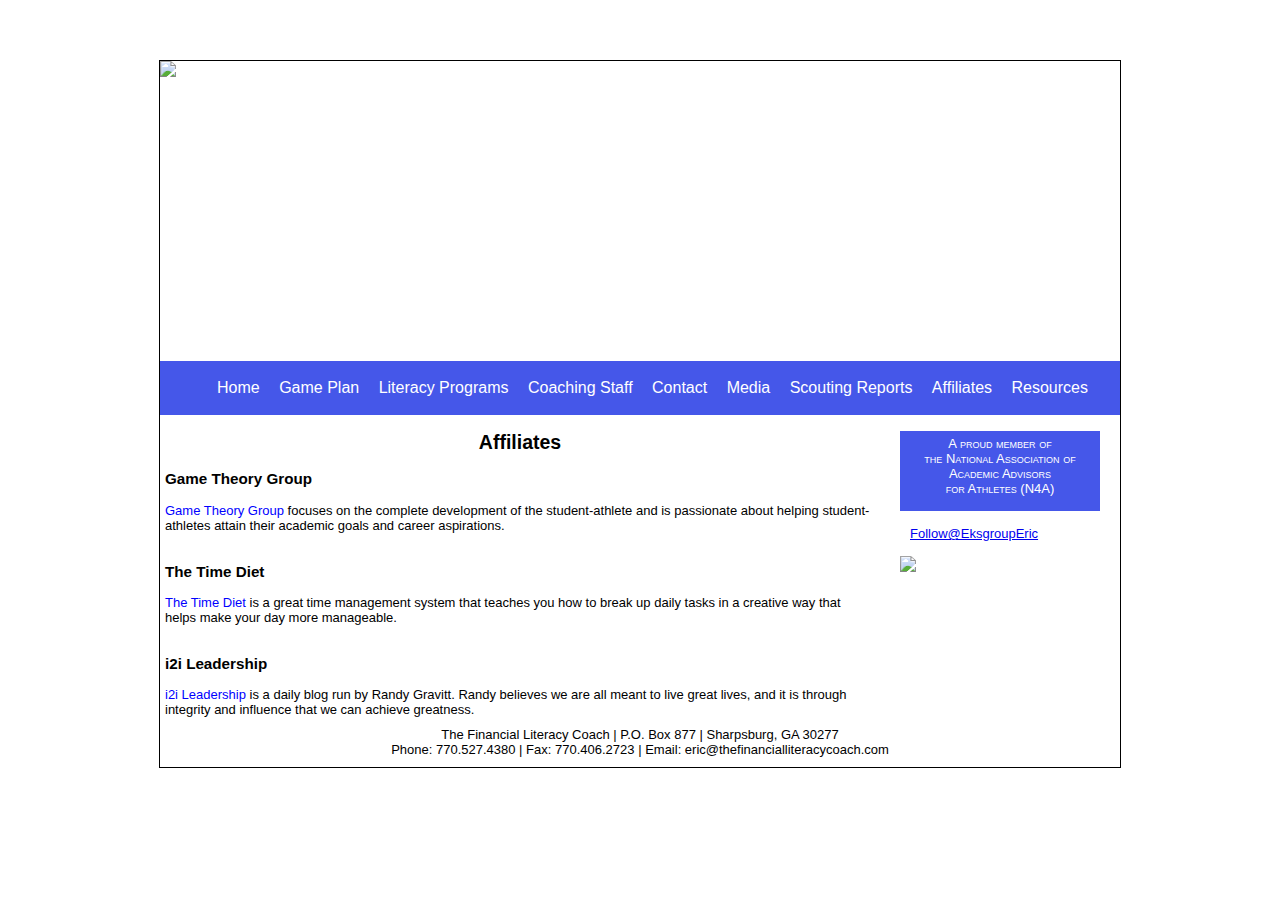
==== affiliates.html @ 05643192 "Initial commit for TFLC website" ====
<!doctype html>
<html>
<head>
	<meta charset="UTF-8">
	<title>EKS Group Presents The Financial Literacy Coach</title>
	<link href="css/eks.css" rel="stylesheet" type="text/css">
        <!--[if lt IE 9]>
	<script>
		document.createElement('header');
		document.createElement('nav');
		document.createElement('section');
		document.createElement('article');
		document.createElement('aside');
		document.createElement('footer');
		document.createElement('hgroup');
	</script>
	<![endif]-->
    
</head>
<body>

<div id="espn-widget" align="center">
<script type="text/javascript" src="http://cdn.widgetserver.com/syndication/subscriber/InsertWidget.js"></script>
<script type="text/javascript">if (WIDGETBOX) WIDGETBOX.renderWidget('16e6b871-1ce8-438a-8155-e8bea74e5fd1');</script>
<noscript>Get the <a href="http://www.widgetbox.com/widget/espn-bottomline-20">ESPN Bottomline 2.0</a> widget and many other <a href="http://www.widgetbox.com/">great free widgets</a> at <a href="http://www.widgetbox.com">Widgetbox</a>! Not seeing a widget? (<a href="http://docs.widgetbox.com/using-widgets/installing-widgets/why-cant-i-see-my-widget/">More info</a>)</noscript>
</div> <!-- End ESPN Widget Div -->

<div id="wrapper">

<header> <img src="images/financial-literacy-header.jpg" /> </header>

<nav>
	<ul>
       	<li class="nav"><a class="nav" href="index.html">Home</a></li>
        <li class="nav"><a class="nav" href="gameplan.html">Game Plan</a></li>
        <li class="nav"><a class="nav" href="literacy-programs.html">Literacy Programs</a></li>
        <li class="nav"><a class="nav" href="staff.html">Coaching Staff</a></li>
        <li class="nav"><a class="nav" href="contact.html">Contact</a></li>
        <li class="nav"><a class="nav" href="media.html">Media</a></li>
        <li class="nav"><a class="nav" href="scouting-report.html">Scouting Reports</a></li>
        <li class="nav"><a class="nav" href="affiliates.html">Affiliates</a></li>
        <li class="nav"><a class="nav" href="resources.html">Resources</a></li>
    </ul>
</nav>

<div id="main-content" class="group">
	<div id="text-content">
    	<center><h2>Affiliates</h2></center>
        <h3>Game Theory Group</h3>
        <a class="content" href="http://gametheorygroup.com/" target="_blank">Game Theory Group</a> focuses on the complete development of the
        student-athlete and is passionate about helping student-athletes attain their academic goals and career aspirations.
        <br /><br />
        <h3>The Time Diet</h3>
        <a class="content" href="http://timediet.wordpress.com/" target="_blank">The Time Diet</a> is a great time management system that teaches you
        how to break up daily tasks in a creative way that helps make your day more manageable.
        <br /><br />
        <h3>i2i Leadership</h3>
        <a class="content" href="http://i2ileadership.org/" target="_blank">i2i Leadership</a> is a daily blog run by Randy Gravitt.  Randy believes we
        are all meant to live great lives, and it is through integrity and influence that we can achieve greatness.
        
        
    	
    </div> <!-- End Text Content Div -->
   <div id="twitter-button">
    	<a href="https://twitter.com/EksgroupEric" class="twitter-follow-button" data-show-count="false" data-size="large">
        	Follow@EksgroupEric
        </a>
		<script>
			!function(d,s,id){var js,fjs=d.getElementsByTagName(s)[0];
			if(!d.getElementById(id)){js=d.createElement(s);
			js.id=id;
			js.src="http://platform.twitter.com/widgets.js";
			fjs.parentNode.insertBefore(js,fjs);
			}
			}
			(document,"script","twitter-wjs");			
        </script>
    </div> <!-- End Twitter Button Div -->
    <div id="blue-standout">
    	A proud member of<br>the National Association of Academic Advisors <br />for Athletes (N4A)
    </div> <!-- End Blue Standout Div -->
    
    <img class="sidebar-img-one" src="images/SidebarImages/VolleyBall.jpg">
    
</div> <!-- End Main Div -->
<footer>
	<center>The Financial Literacy Coach | P.O. Box 877 | Sharpsburg, GA 30277</center>
	<center>Phone: 770.527.4380 | Fax: 770.406.2723 | Email: <a class="footer" href="mailto:eric@thefinancialliteracycoach.com">
    		eric@thefinancialliteracycoach.com</a></center>
</footer>
</div> <!-- End Wrapper Div -->
</body>
</html>
---- css/eks.css ----
@charset "utf-8";
/* CSS Document */

/*** 
Hyperlink Configurations
***/
a.nav:link { text-decoration:none;color:#ffffff;}
a.nav:visited { text-decoration:none;color:#ffffff;}
a.nav:active { text-decoration:none;color:#F00;}
a.nav:hover { text-decoration:none;color:#000000;}

a.resource:link { text-decoration:none;color:#00F;}
a.resource:visited { text-decoration:none;color:#00F;}
a.resource:active { text-decoration:none;color:#000000;}
a.resource:hover { text-decoration:underline;color:#F00;}	

a.content:link { text-decoration:none;color:#00F;}
a.content:visited { text-decoration:none;color:#00F;}
a.content:active { text-decoration:none;color:#000000;}
a.content:hover { text-decoration:underline;color:#F00;}

a.footer:link { text-decoration:none;color:#000;}
a.footer:visited { text-decoration:none;color:#000;}
a.footer:active { text-decoration:none;color:#000000;}
a.footer:hover { text-decoration:underline;color:#4557e9;}

.clear {
    clear: both;
    display: block;
    overflow: hidden;
    visibility: hidden;
    width: 0;
    height: 15px;
  }

#bio-eric {
	position:relative;
	cursor:pointer;
	color:#00F;
	left:110px;
}

#bio-aaron {
	position:relative;
	cursor:pointer;
	color:#00F;
}

#bio-danny {
	position:relative;
	cursor:pointer;
	color:#00F;
}

#spacer { }

h2, h3 {
	font-family:Arial, Helvetica, sans-serif;
}

/*** 
Clear Fix
***/
.group:after {
	visibility: hidden;
	display: block;
	content: "";
	clear: both;
	height: 0;
}
* html .group             { zoom: 1; } /* IE6 */
*:first-child+html .group { zoom: 1; } /* IE7 */

/***
Body
****/
body {
	font-family:Arial, Helvetica, sans-serif;
	font-size:13px;
	margin:0px;
	border:0px;
	padding:0px;
	background-image:url(../images/football-field.jpg);
}

div#wrapper {
	width:960px;
	margin:auto;
	background-color:#FFF;
	border:1px solid black;
}

/***
Header/Nav/Widget
****/
#espn-widget {
	position:relative;
	width:960px;
	height:60px;
	margin:0px auto;
}

header {
	position:relative;
	height:300px;
	margin:0px;
	border:0px;
	padding:0px;
}

nav {
	background-color:#4557e9;
	margin:0px;
	border:2px solid #4557e9;
	padding:0px;
	height:50px;
	font-size:16px;
	display:block;
}

ul li.nav {
	position:relative;
	display:inline;
	margin:0px;
	border:5px;
	padding-left:15px;
}

/***
Content Pane
****/

div#main-content {
	position:relative;
	margin:0px;
	border:0px;
	padding:0px;
	width:960px;
}

div#text-content {
	position:relative;
	top:0px;
	left:5px;
	margin:0px;
	border:0px;
	padding:0px;
	width:710px;
}

img#homepage-content-img {
	position:relative;
	top:0px;
	left:10px;
	margin:0px;
	border:0px;
	padding:0px;
}

img#homepage-title-img {
	position:relative;
	left:140px;
}

.bio-image {
	float:left;
	display:inline-block;
}

.bio-image-aaron {
	float:left;
	relative:50px;
}

#hidden-bio-content-eric {
	margin:0px 0px 0px 110px;
}

#hidden-bio-content-aaron {
	margin:0px 0px 0px 110px;
}

#hidden-bio-content-danny {
	margin:0px 0px 0px 110px;
}
	


/***
Sidebar Pane
****/
div#blue-standout {
	position:absolute;
	top:0px;
	left:740px;
	height:70px;
	width:190px;
	color:white;
	background-color:#4557e9;
	text-align:center;
	font-size:13px;
	font-variant:small-caps;
	margin:0px;
	border:0px;
	padding:5px 5px 5px 5px;
}

div#twitter-button {
	position:absolute;
	top:95px;
	left:750px;
}

div#homepage-sidebar-txt {
	position:absolute;
	top:135px;
	left:740px;
	width:200px;
	height:325px;
	font-size:18px;
}

.sidebar-img-one {
	position:absolute;
	top:125px;
	left:740px;
}

.sidebar-img-two {
	position:absolute;
	top:350px;
	left:740px;
}

.sidebar-img-three {
	position:absolute;
	top:575px;
	left:740px;
}

.sidebar-img-four {
	position:absolute;
	top:800px;
	left:740px;
}

.sidebar-img-five {
	position:absolute;
	top:1025px;
	left:740px;
}

.sidebar-img-six {
	position:absolute;
	top:1250px;
	left:740px;
}

.sidebar-img-seven {
	position:absolute;
	top:1475px;
	left:740px;
}

/***
Contact Form
****/
:invalid { 
  border-color: #4557e9;
  -webkit-box-shadow: 0 0 5px rgba(255, 0, 0, .8);
  -moz-box-shadow: 0 0 5px rbba(255, 0, 0, .8);
  -o-box-shadow: 0 0 5px rbba(255, 0, 0, .8);
  -ms-box-shadow: 0 0 5px rbba(255, 0, 0, .8);
  box-shadow:0 0 5px rgba(255, 0, 0, .8);
}

:required {
  border-color: #4557e9;
  -webkit-box-shadow: 0 0 5px rgba(0, 0, 255, .5);
  -moz-box-shadow: 0 0 5px rgba(0, 0, 255, .5);
  -o-box-shadow: 0 0 5px rgba(0, 0, 255, .5);
  -ms-box-shadow: 0 0 5px rgba(0, 0, 255, .5);
  box-shadow: 0 0 5px rgba(0, 0, 255, .5);
}

form {
  width:300px;
  margin: 20px auto;
}

input, textarea {
  font-family: Helvetica, Arial, sans-serif;
  border:1px solid #4557e9;
  font-size:20px;
  width:300px;
  min-height:30px;
  display:block;
  margin-bottom:15px;
  margin-top:5px;
  outline: none;

  -webkit-border-radius:5px;
  -moz-border-radius:5px;
  -o-border-radius:5px;
  -ms-border-radius:5px;
  border-radius:5px;
}

input[type=submit] {
  background:#4557e9;
  padding:10px;
  color:#FFF;
}

/***
Footer
****/
footer {
	height:40px;
	width:960px;
	margin:100px;
	padding:10px 0px 0px 0px;
	background-color:#FFF;
	margin:auto;
	color:#000;
}
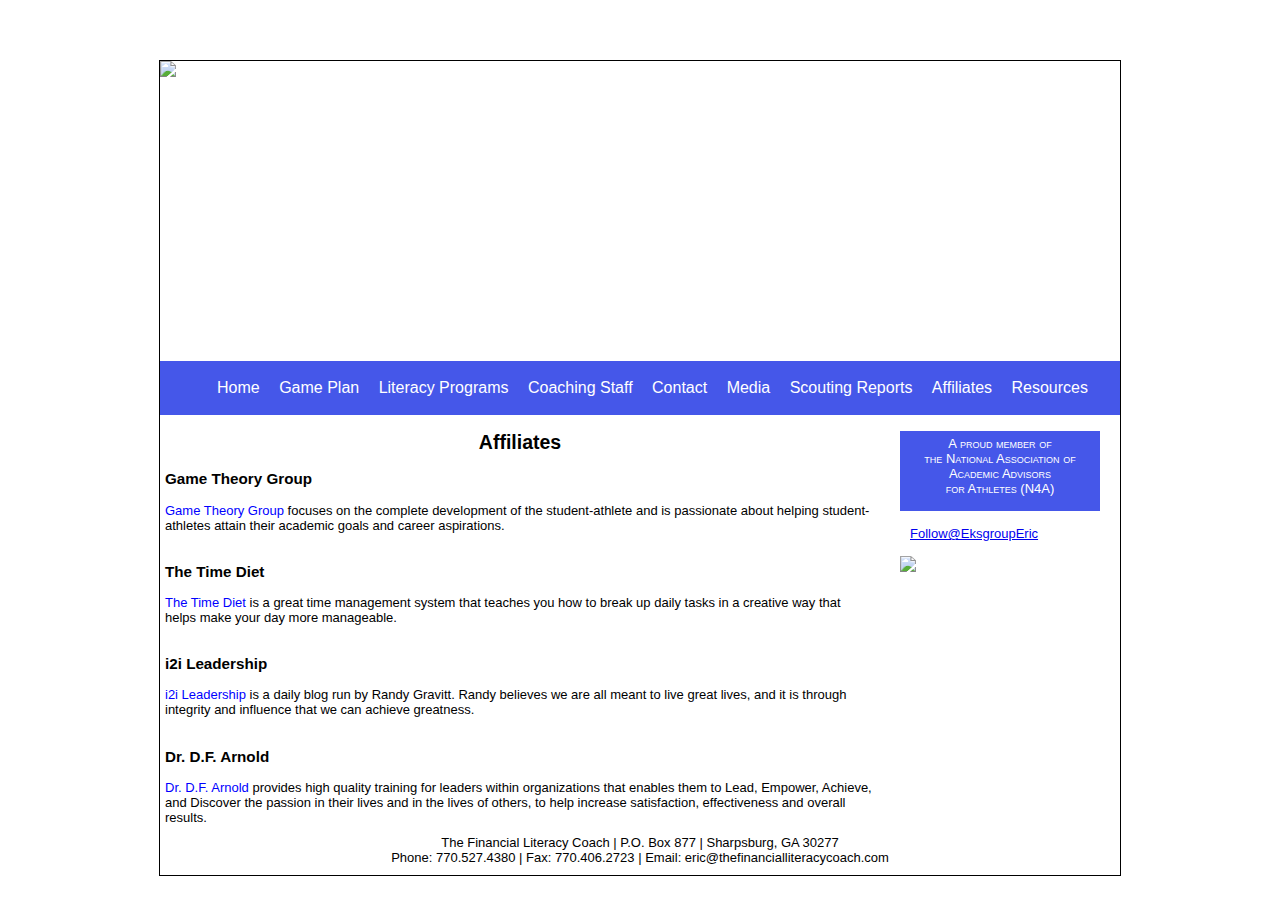
==== commit c9ccf0bb: "Added a link and descriptive paragraph to affiliates.html" ====
--- a/affiliates.html
+++ b/affiliates.html
@@ -57,6 +57,9 @@
         <h3>i2i Leadership</h3>
         <a class="content" href="http://i2ileadership.org/" target="_blank">i2i Leadership</a> is a daily blog run by Randy Gravitt.  Randy believes we
         are all meant to live great lives, and it is through integrity and influence that we can achieve greatness.
+		<br /><br />
+        <h3>Dr. D.F. Arnold</h3>
+        <a class="content" href="http://www.dfarnold.com/" target="_blank">Dr. D.F. Arnold</a> provides high quality training for leaders within organizations that enables them to Lead, Empower, Achieve, and Discover the passion in their lives and in the lives of others, to help increase satisfaction, effectiveness and overall results.
         
         
     	
--- a/css/eks.css
+++ b/css/eks.css
@@ -47,6 +47,12 @@
 }
 
 #bio-danny {
+	position:relative;
+	cursor:pointer;
+	color:#00F;
+}
+
+#bio-xavier {
 	position:relative;
 	cursor:pointer;
 	color:#00F;
@@ -181,6 +187,10 @@
 }
 
 #hidden-bio-content-danny {
+	margin:0px 0px 0px 110px;
+}
+
+#hidden-bio-content-xavier {
 	margin:0px 0px 0px 110px;
 }
 	
